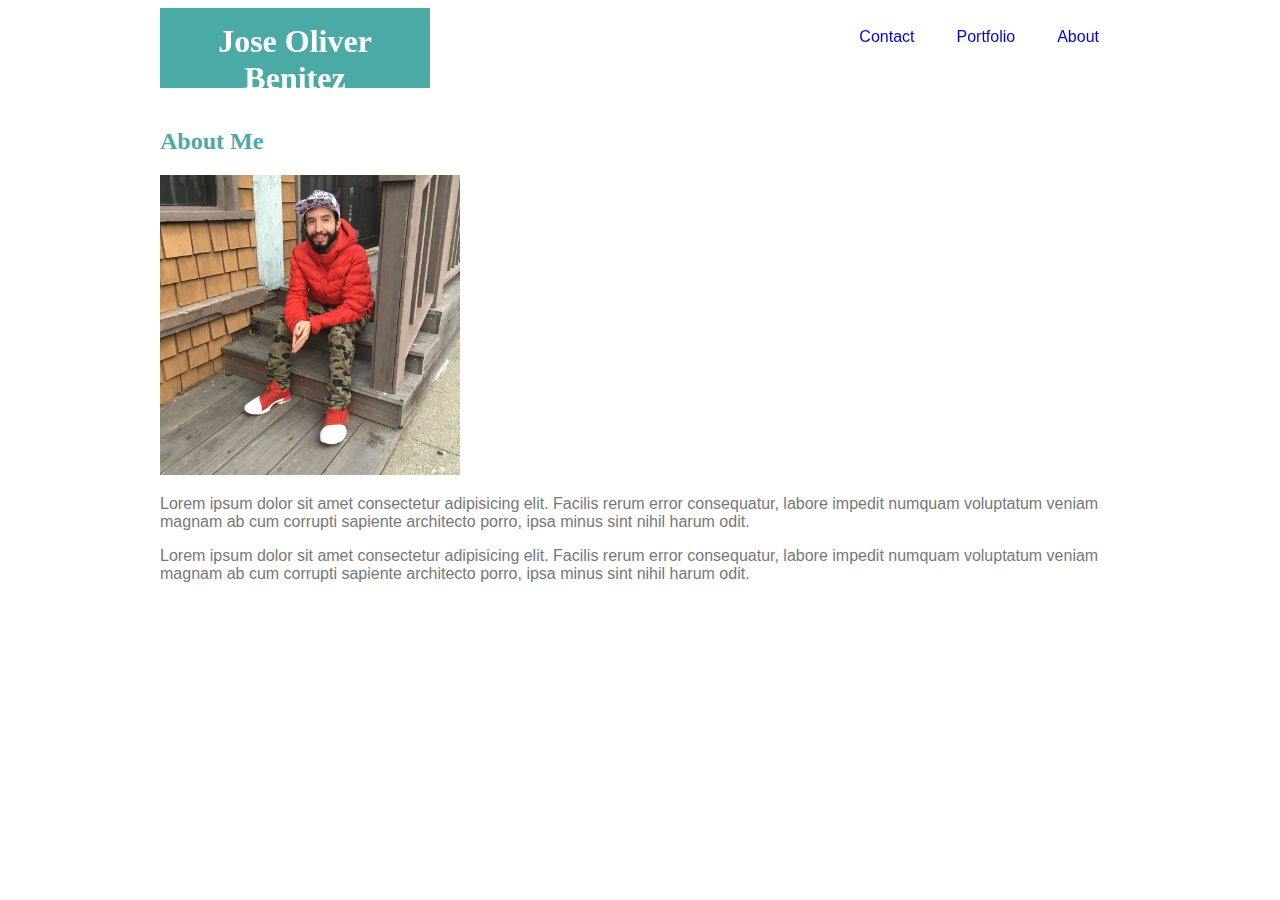
==== index.html @ 6971325f "added bg image file, more css changes" ====
<!DOCTYPE html>
<html>

<head>
    <title>Jose Oliver Benitez</title>
    <link rel="stylesheet" href="assets/css/style.css">
</head>

<body>
<section id="header">
    <h1>Jose Oliver Benitez</h1>
    <ul id="navbar">
            <li><a href="#">About</a></li>
            <li><a href="#">Portfolio</a></li>
            <li><a href="#">Contact</a></li>
    </ul>
</section>

<section id="content">
    <h2>About Me</h2>
    <img id="profilepic" src="assets/images/profile pic.jpg" width="300" height="300">
    <p>Lorem ipsum dolor sit amet consectetur adipisicing elit. 
        Facilis rerum error consequatur, labore impedit numquam 
        voluptatum veniam magnam ab cum corrupti sapiente architecto 
        porro, ipsa minus sint nihil harum odit.
    </p>
    <p>Lorem ipsum dolor sit amet consectetur adipisicing elit. 
        Facilis rerum error consequatur, labore impedit numquam 
        voluptatum veniam magnam ab cum corrupti sapiente architecto 
        porro, ipsa minus sint nihil harum odit.
    </p>
</section>

</body>



</html>
---- assets/css/style.css ----
body {
    background-image: url("/images/funky-lines.png");
    background-repeat: repeat;
}

#header {
    background-color: #ffffff
    border-style: solid;
    border-color: #cccccc;
    width: 960px;
    height: 100px;
    margin: auto;
}

#content {
    width: 960px;
    margin: auto;
}

h1 {
    background-color: #4aaaa5;
    border-color: #cccccc;
    color: #ffffff;
    font-family: 'Georgia', Times, Times New Roman, serif;
    position: fixed;
    margin: auto;
    width: 250px;
    height: 50px;
    text-align: center;
    padding: 15px 10px;
}

p {
    font-family:'Arial', 'Helvetica Neue', Helvetica, sans-serif;
    color: #777777;
}

h2 {
    color: #4aaaa5;
    font-family: 'Georgia', Times, Times New Roman, serif;
}

ul {
    position: fixed;
    top: 0;
    width: 960px;
    margin: 0;
    padding: 0;
    overflow: hidden;
}

li {
    float: right;
    list-style-type:none;
    margin: 0;
    padding: 0;
    padding: 14px 5px;
    font-family: 'Arial', 'Helvetica Neue', Helvetica, sans-serif;
}

li a {
    display: block;
    padding: 14px 16px;
    text-decoration: none;
}
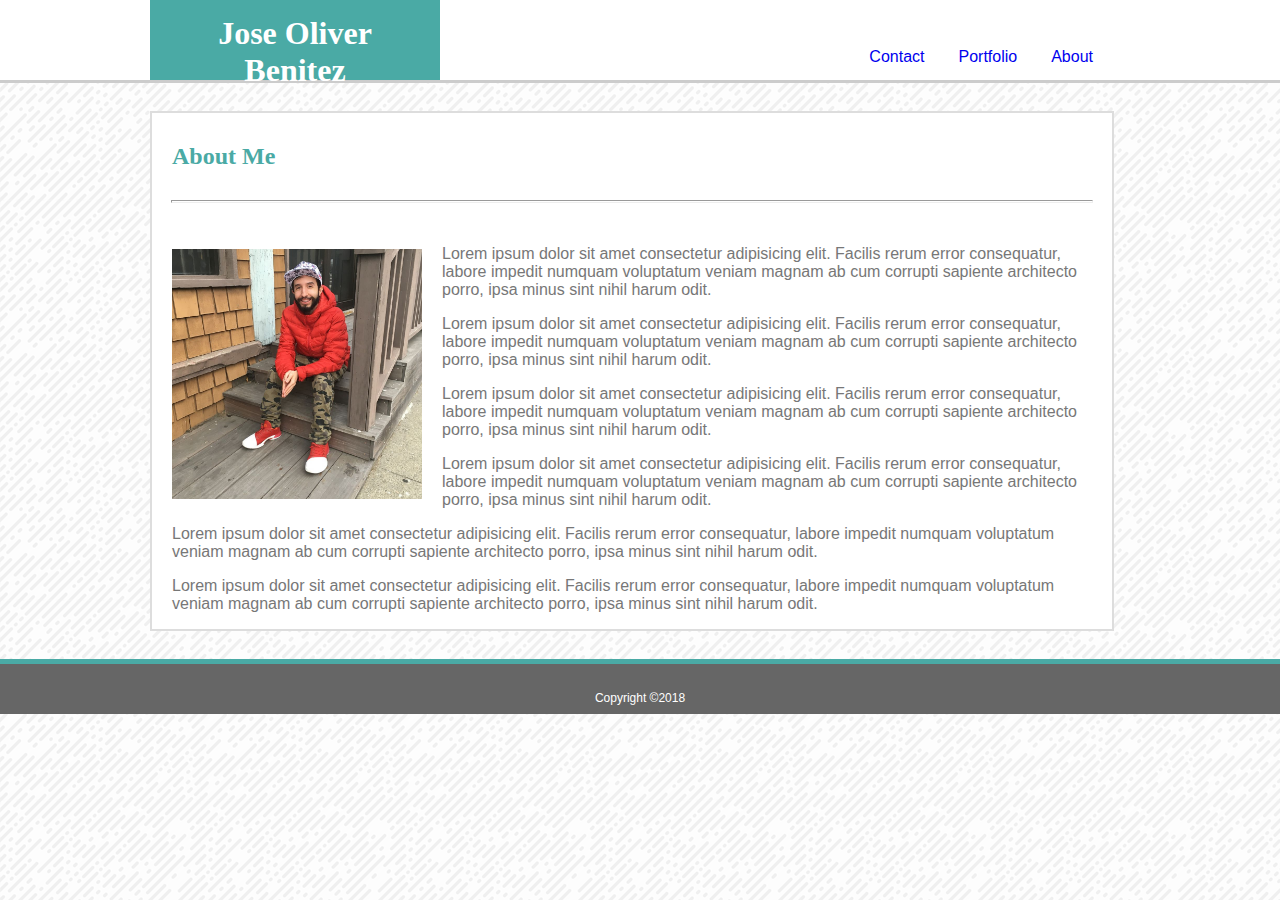
==== commit 9559c64e: "completed index.html" ====
--- a/index.html
+++ b/index.html
@@ -15,10 +15,12 @@
             <li><a href="#">Contact</a></li>
     </ul>
 </section>
-
+<br>
 <section id="content">
     <h2>About Me</h2>
-    <img id="profilepic" src="assets/images/profile pic.jpg" width="300" height="300">
+    <hr>
+    <br>
+    <img id="profilepic" src="assets/images/profile pic.jpg" width="250" height="250">
     <p>Lorem ipsum dolor sit amet consectetur adipisicing elit. 
         Facilis rerum error consequatur, labore impedit numquam 
         voluptatum veniam magnam ab cum corrupti sapiente architecto 
@@ -29,6 +31,30 @@
         voluptatum veniam magnam ab cum corrupti sapiente architecto 
         porro, ipsa minus sint nihil harum odit.
     </p>
+    <p>Lorem ipsum dolor sit amet consectetur adipisicing elit. 
+            Facilis rerum error consequatur, labore impedit numquam 
+            voluptatum veniam magnam ab cum corrupti sapiente architecto 
+            porro, ipsa minus sint nihil harum odit.
+    </p>
+    <p>Lorem ipsum dolor sit amet consectetur adipisicing elit. 
+                Facilis rerum error consequatur, labore impedit numquam 
+                voluptatum veniam magnam ab cum corrupti sapiente architecto 
+                porro, ipsa minus sint nihil harum odit.
+    </p>
+    <p>Lorem ipsum dolor sit amet consectetur adipisicing elit. 
+            Facilis rerum error consequatur, labore impedit numquam 
+            voluptatum veniam magnam ab cum corrupti sapiente architecto 
+            porro, ipsa minus sint nihil harum odit.
+    </p>
+    <p>Lorem ipsum dolor sit amet consectetur adipisicing elit. 
+            Facilis rerum error consequatur, labore impedit numquam 
+            voluptatum veniam magnam ab cum corrupti sapiente architecto 
+            porro, ipsa minus sint nihil harum odit.
+    </p>
+</section>
+<br>
+<section id="footer">
+        <p>Copyright ©2018</p>
 </section>
 
 </body>
--- a/assets/css/style.css
+++ b/assets/css/style.css
@@ -1,20 +1,27 @@
 body {
-    background-image: url("/images/funky-lines.png");
+    background-image: url("../../assets/images/funky-lines.png");
     background-repeat: repeat;
+    margin: auto;
 }
 
 #header {
-    background-color: #ffffff
-    border-style: solid;
+    width: 100%;
+    height: 80px;
+    margin: auto;
+    position: static;
+    border-style: none none solid none;
     border-color: #cccccc;
-    width: 960px;
-    height: 100px;
-    margin: auto;
+    background-color: #ffffff;
 }
 
 #content {
     width: 960px;
-    margin: auto;
+    margin: 10px 150px;
+    position: static;
+    border-style: solid;
+    border-color: #dddddd;
+    border-width: 2px;
+    background-color: #ffffff
 }
 
 h1 {
@@ -22,17 +29,32 @@
     border-color: #cccccc;
     color: #ffffff;
     font-family: 'Georgia', Times, Times New Roman, serif;
-    position: fixed;
-    margin: auto;
     width: 250px;
     height: 50px;
     text-align: center;
-    padding: 15px 10px;
+    padding: 15px 20px;
+    position: absolute;
+    margin: 0px 150px;
+}
+
+h2 {
+    padding: 10px 20px 10px 20px;
+}
+
+hr {
+    width: 920px; 
+    height: 1px; 
+}
+
+#profilepic {
+    padding: 20px 20px;
+    float: left;
 }
 
 p {
     font-family:'Arial', 'Helvetica Neue', Helvetica, sans-serif;
     color: #777777;
+    padding: 0px 20px;
 }
 
 h2 {
@@ -41,10 +63,10 @@
 }
 
 ul {
-    position: fixed;
+    position: absolute;
     top: 0;
     width: 960px;
-    margin: 0;
+    margin: 20px 150px;
     padding: 0;
     overflow: hidden;
 }
@@ -54,7 +76,7 @@
     list-style-type:none;
     margin: 0;
     padding: 0;
-    padding: 14px 5px;
+    padding: 14px 1px;
     font-family: 'Arial', 'Helvetica Neue', Helvetica, sans-serif;
 }
 
@@ -62,4 +84,21 @@
     display: block;
     padding: 14px 16px;
     text-decoration: none;
+}
+
+#footer {
+    position: static;
+    width: 100%;
+    height: 50px;
+    background-color: #666666;
+    border-style: solid none none none;
+    border-color: #4aaaa5;
+    border-width: 5px;
+}
+
+#footer p {
+    color: #ffffff;
+    font-size: 12px;
+    text-align: center;
+    padding: 15px 0px 0px 0px;
 }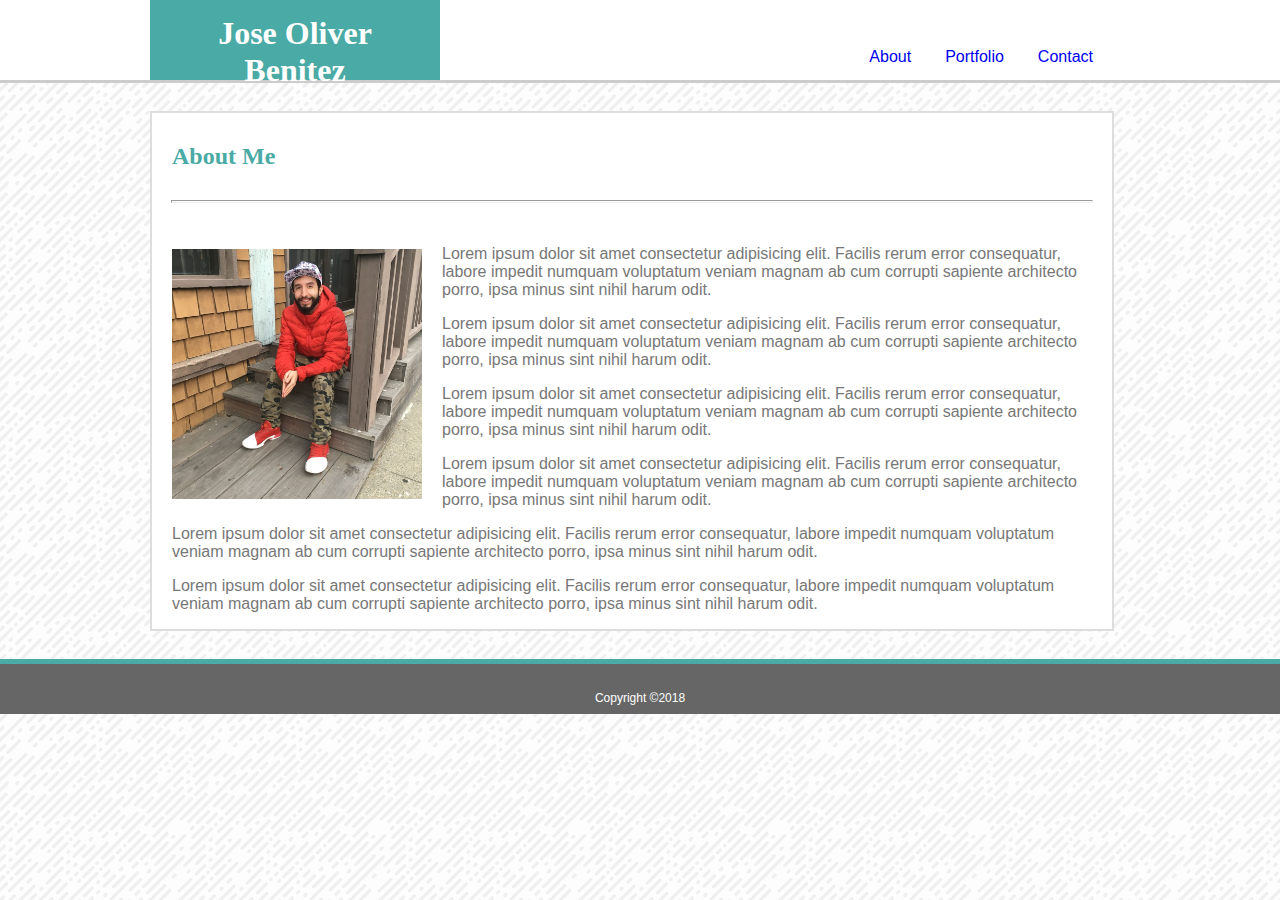
==== commit 3a404624: "completed contact.html" ====
--- a/index.html
+++ b/index.html
@@ -10,12 +10,14 @@
 <section id="header">
     <h1>Jose Oliver Benitez</h1>
     <ul id="navbar">
-            <li><a href="#">About</a></li>
-            <li><a href="#">Portfolio</a></li>
-            <li><a href="#">Contact</a></li>
+            <li><a href="contact.html">Contact</a></li>
+            <li><a href="portfolio.html">Portfolio</a></li>
+            <li><a href="index.html">About</a></li>
     </ul>
 </section>
+
 <br>
+
 <section id="content">
     <h2>About Me</h2>
     <hr>
@@ -32,27 +34,29 @@
         porro, ipsa minus sint nihil harum odit.
     </p>
     <p>Lorem ipsum dolor sit amet consectetur adipisicing elit. 
-            Facilis rerum error consequatur, labore impedit numquam 
-            voluptatum veniam magnam ab cum corrupti sapiente architecto 
-            porro, ipsa minus sint nihil harum odit.
+        Facilis rerum error consequatur, labore impedit numquam 
+        voluptatum veniam magnam ab cum corrupti sapiente architecto 
+        porro, ipsa minus sint nihil harum odit.
     </p>
     <p>Lorem ipsum dolor sit amet consectetur adipisicing elit. 
-                Facilis rerum error consequatur, labore impedit numquam 
-                voluptatum veniam magnam ab cum corrupti sapiente architecto 
-                porro, ipsa minus sint nihil harum odit.
+        Facilis rerum error consequatur, labore impedit numquam 
+        voluptatum veniam magnam ab cum corrupti sapiente architecto 
+        porro, ipsa minus sint nihil harum odit.
     </p>
     <p>Lorem ipsum dolor sit amet consectetur adipisicing elit. 
-            Facilis rerum error consequatur, labore impedit numquam 
-            voluptatum veniam magnam ab cum corrupti sapiente architecto 
-            porro, ipsa minus sint nihil harum odit.
+        Facilis rerum error consequatur, labore impedit numquam 
+        voluptatum veniam magnam ab cum corrupti sapiente architecto 
+        porro, ipsa minus sint nihil harum odit.
     </p>
     <p>Lorem ipsum dolor sit amet consectetur adipisicing elit. 
-            Facilis rerum error consequatur, labore impedit numquam 
-            voluptatum veniam magnam ab cum corrupti sapiente architecto 
-            porro, ipsa minus sint nihil harum odit.
+        Facilis rerum error consequatur, labore impedit numquam 
+        voluptatum veniam magnam ab cum corrupti sapiente architecto 
+        porro, ipsa minus sint nihil harum odit.
     </p>
 </section>
+
 <br>
+
 <section id="footer">
         <p>Copyright ©2018</p>
 </section>
--- a/assets/css/style.css
+++ b/assets/css/style.css
@@ -73,7 +73,7 @@
 
 li {
     float: right;
-    list-style-type:none;
+    list-style-type: none;
     margin: 0;
     padding: 0;
     padding: 14px 1px;
@@ -101,4 +101,38 @@
     font-size: 12px;
     text-align: center;
     padding: 15px 0px 0px 0px;
+}
+
+label {
+    font-family:'Arial', 'Helvetica Neue', Helvetica, sans-serif;
+    color: #777777;
+    padding: 0px 20px;
+}
+
+input[type=text], select, textarea {
+    width: 900px;
+    padding: 12px;
+    border: 1px solid #ccc;
+    box-sizing: border-box;
+    margin-top: 10px;
+    margin-bottom: 16px;
+    margin-left: 20px;
+    margin-right: 20px;
+    resize: vertical
+}
+
+input[type=submit] {
+    background-color: #4aaaa5;
+    color: white;
+    padding: 12px 20px;
+    border: none;
+    cursor: pointer;
+    margin-top: 10px;
+    margin-bottom: 16px;
+    margin-left: 20px;
+    margin-right: 20px;
+}
+
+input[type=submit]:hover {
+    background-color: #5FB0B7;
 }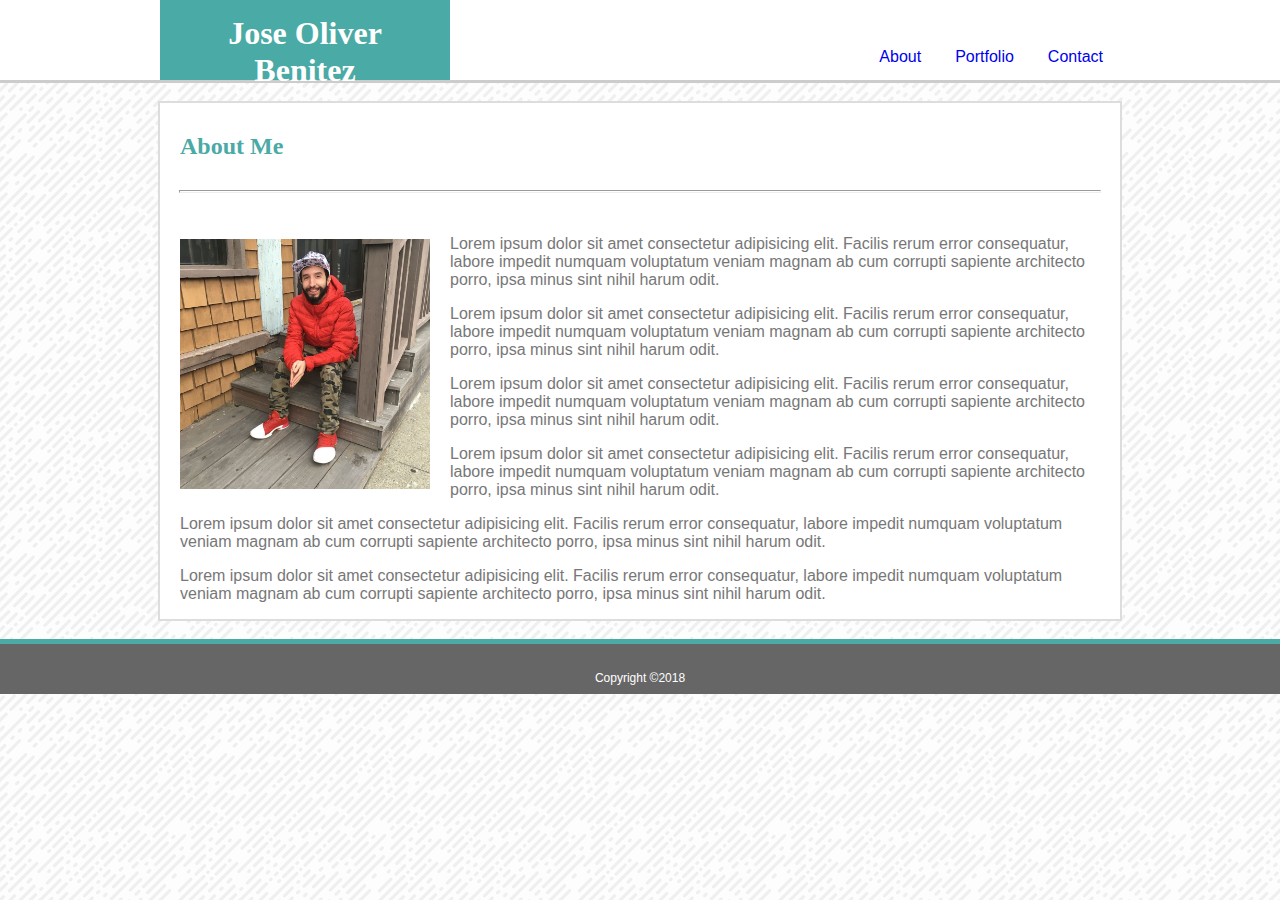
==== commit 5eddb086: "site updates" ====
--- a/index.html
+++ b/index.html
@@ -7,6 +7,9 @@
 </head>
 
 <body>
+<section id="headerbg">
+    
+</section>
 <section id="header">
     <h1>Jose Oliver Benitez</h1>
     <ul id="navbar">
@@ -63,6 +66,4 @@
 
 </body>
 
-
-
 </html>--- a/assets/css/style.css
+++ b/assets/css/style.css
@@ -4,19 +4,30 @@
     margin: auto;
 }
 
+#headerbg {
+    width: 100%;
+    height: 80px;
+    margin: auto;
+    position: absolute;
+    border-style: none none solid none;
+    border-color: #cccccc;
+    background-color: #ffffff;
+    z-index: -1;
+}
+
 #header {
-    width: 100%;
+    width: 960px;
     height: 80px;
     margin: auto;
     position: static;
     border-style: none none solid none;
     border-color: #cccccc;
-    background-color: #ffffff;
+    background-color: #ffffff;x`
 }
 
 #content {
     width: 960px;
-    margin: 10px 150px;
+    margin: auto;
     position: static;
     border-style: solid;
     border-color: #dddddd;
@@ -24,9 +35,8 @@
     background-color: #ffffff
 }
 
-h1 {
+#header h1 {
     background-color: #4aaaa5;
-    border-color: #cccccc;
     color: #ffffff;
     font-family: 'Georgia', Times, Times New Roman, serif;
     width: 250px;
@@ -34,7 +44,7 @@
     text-align: center;
     padding: 15px 20px;
     position: absolute;
-    margin: 0px 150px;
+    margin: auto;
 }
 
 h2 {
@@ -66,7 +76,7 @@
     position: absolute;
     top: 0;
     width: 960px;
-    margin: 20px 150px;
+    margin: 20px auto;
     padding: 0;
     overflow: hidden;
 }
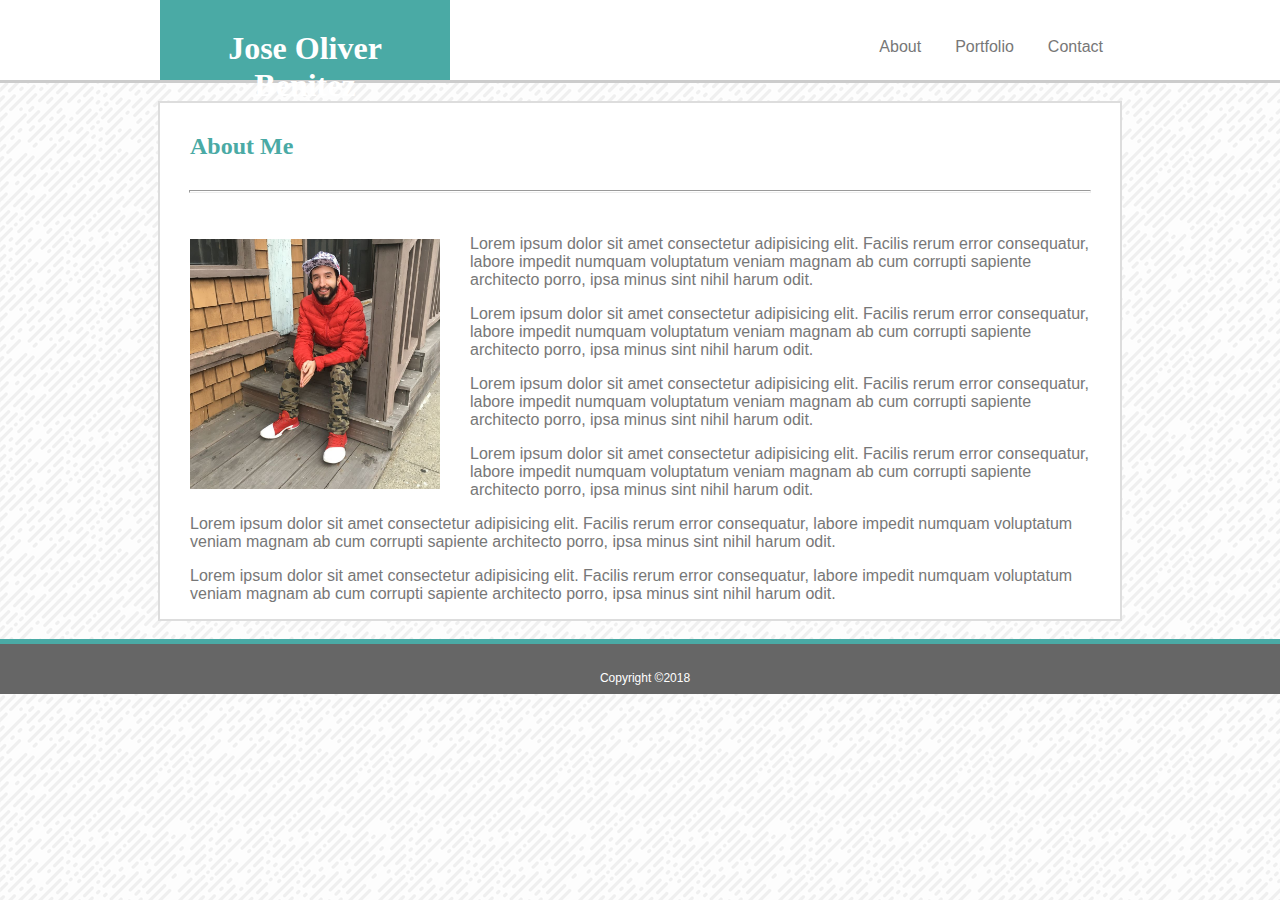
==== commit 94f7e0fd: "last commit" ====
--- a/index.html
+++ b/index.html
@@ -8,7 +8,7 @@
 
 <body>
 <section id="headerbg">
-    
+    <!--background color/border behind the actual header-->
 </section>
 <section id="header">
     <h1>Jose Oliver Benitez</h1>
--- a/assets/css/style.css
+++ b/assets/css/style.css
@@ -1,5 +1,5 @@
 body {
-    background-image: url("../../assets/images/funky-lines.png");
+    background-image: url("../images/funky-lines.png");
     background-repeat: repeat;
     margin: auto;
 }
@@ -22,7 +22,7 @@
     position: static;
     border-style: none none solid none;
     border-color: #cccccc;
-    background-color: #ffffff;x`
+    background-color: #ffffff;
 }
 
 #content {
@@ -40,9 +40,9 @@
     color: #ffffff;
     font-family: 'Georgia', Times, Times New Roman, serif;
     width: 250px;
-    height: 50px;
+    height: 20px;
     text-align: center;
-    padding: 15px 20px;
+    padding: 30px 20px;
     position: absolute;
     margin: auto;
 }
@@ -52,31 +52,69 @@
 }
 
 hr {
-    width: 920px; 
+    width: 900px; 
     height: 1px; 
 }
 
 #profilepic {
     padding: 20px 20px;
     float: left;
+    margin-left: 10px;
+    margin-right: 10px;
+}
+
+#placeholder {
+    padding: 20px 20px;
+    margin-left: 10px;
+    margin-right: 10px;
+}
+
+#imgbanner {
+    width: 250px;
+    height: 40px;
+    padding: 20px 0 0 0;
+    background-color: #4aaaa5;
+    font-family: 'Georgia', Times, Times New Roman, serif;
+    text-align: center;
+    color: #ffffff;
+    position: absolute;
+    margin-left: 30px;
+    margin-top: 150px;
+    z-index: 1;
+}
+
+#imgbannerR {
+    width: 250px;
+    height: 40px;
+    padding: 20px 0 0 0;
+    background-color: #4aaaa5;
+    font-family: 'Georgia', Times, Times New Roman, serif;
+    text-align: center;
+    color: #ffffff;
+    position: absolute;
+    margin-left: 344px;
+    margin-top: 150px;
+    z-index: 2;
 }
 
 p {
     font-family:'Arial', 'Helvetica Neue', Helvetica, sans-serif;
     color: #777777;
     padding: 0px 20px;
+    margin-left: 10px;
 }
 
 h2 {
     color: #4aaaa5;
     font-family: 'Georgia', Times, Times New Roman, serif;
+    margin-left: 10px;
 }
 
 ul {
     position: absolute;
     top: 0;
     width: 960px;
-    margin: 20px auto;
+    margin: 10px auto;
     padding: 0;
     overflow: hidden;
 }
@@ -94,11 +132,18 @@
     display: block;
     padding: 14px 16px;
     text-decoration: none;
+    color: #777777;
+}
+
+a:hover {
+    color: orange;
 }
 
 #footer {
-    position: static;
+    position: sticky;
+    margin: auto;
     width: 100%;
+    min-width: 960px;
     height: 50px;
     background-color: #666666;
     border-style: solid none none none;
@@ -117,6 +162,7 @@
     font-family:'Arial', 'Helvetica Neue', Helvetica, sans-serif;
     color: #777777;
     padding: 0px 20px;
+    margin-left: 10px;
 }
 
 input[type=text], select, textarea {
@@ -126,7 +172,7 @@
     box-sizing: border-box;
     margin-top: 10px;
     margin-bottom: 16px;
-    margin-left: 20px;
+    margin-left: 30px;
     margin-right: 20px;
     resize: vertical
 }
@@ -139,7 +185,7 @@
     cursor: pointer;
     margin-top: 10px;
     margin-bottom: 16px;
-    margin-left: 20px;
+    margin-left: 30px;
     margin-right: 20px;
 }
 
